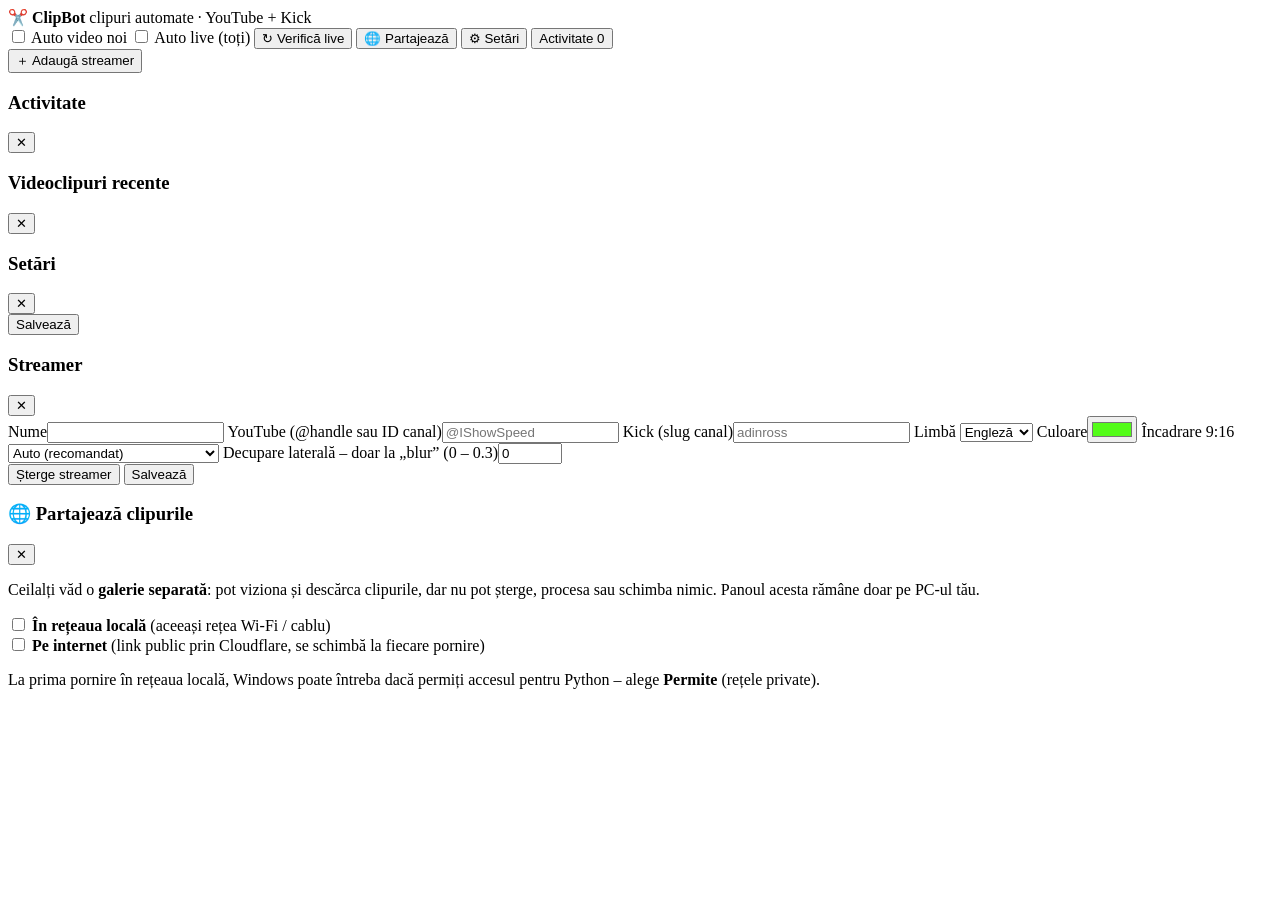
==== web/index.html @ 59593f89 "ClipBot: automatic 9:16 clips from YouTube + Kick streamers - VOD and live clipping (audio/chat/heat" ====
<!doctype html>
<html lang="ro">
<head>
  <meta charset="utf-8">
  <meta name="viewport" content="width=device-width, initial-scale=1">
  <title>ClipBot – clipuri automate de la streameri</title>
  <link rel="stylesheet" href="/style.css">
</head>
<body>
  <header class="topbar">
    <div class="brand">✂️ <b>ClipBot</b> <span class="muted">clipuri automate · YouTube + Kick</span></div>
    <div class="top-actions">
      <label class="switch" title="Verifică periodic videoclipurile noi și le procesează automat">
        <input type="checkbox" id="autoScan"><span class="slider"></span> Auto video noi
      </label>
      <label class="switch" title="Monitorizează live-urile tuturor streamerilor și face clipuri în timp real">
        <input type="checkbox" id="autoLive"><span class="slider"></span> Auto live (toți)
      </label>
      <button id="btnCheckLive" class="btn ghost">↻ Verifică live</button>
      <button id="btnShare" class="btn ghost" title="Arată clipurile și altora (doar vizionare + descărcare)">🌐 Partajează</button>
      <button id="btnSettings" class="btn ghost">⚙ Setări</button>
      <button id="btnJobs" class="btn">Activitate <span id="jobsCount" class="pill">0</span></button>
    </div>
  </header>

  <div class="layout">
    <nav class="sidebar">
      <div id="nav"></div>
      <button class="btn ghost full" id="btnAddStreamer">＋ Adaugă streamer</button>
      <div class="sys" id="sysInfo"></div>
    </nav>
    <main id="main"></main>
  </div>

  <aside class="drawer" id="jobsDrawer">
    <div class="drawer-head">
      <h3>Activitate</h3>
      <button class="btn ghost sm" data-close="jobsDrawer">✕</button>
    </div>
    <div id="jobsList" class="jobs"></div>
  </aside>

  <div class="modal" id="videosModal">
    <div class="modal-box wide">
      <div class="modal-head">
        <h3 id="videosTitle">Videoclipuri recente</h3>
        <button class="btn ghost sm" data-close="videosModal">✕</button>
      </div>
      <div id="videosBody" class="videos"></div>
    </div>
  </div>

  <div class="modal" id="settingsModal">
    <div class="modal-box">
      <div class="modal-head">
        <h3>Setări</h3>
        <button class="btn ghost sm" data-close="settingsModal">✕</button>
      </div>
      <form id="settingsForm" class="form-grid"></form>
      <div class="modal-foot">
        <button class="btn" id="saveSettings">Salvează</button>
      </div>
    </div>
  </div>

  <div class="modal" id="streamerModal">
    <div class="modal-box">
      <div class="modal-head">
        <h3 id="streamerModalTitle">Streamer</h3>
        <button class="btn ghost sm" data-close="streamerModal">✕</button>
      </div>
      <form id="streamerForm" class="form-grid">
        <input type="hidden" name="id">
        <label>Nume<input name="name" required></label>
        <label>YouTube (@handle sau ID canal)<input name="youtube" placeholder="@IShowSpeed"></label>
        <label>Kick (slug canal)<input name="kick" placeholder="adinross"></label>
        <label>Limbă
          <select name="language"><option value="en">Engleză</option><option value="ro">Română</option><option value="">Auto</option></select>
        </label>
        <label>Culoare<input name="color" type="color" value="#53fc18"></label>
        <label>Încadrare 9:16
          <select name="layout">
            <option value="auto">Auto (recomandat)</option>
            <option value="split">Split: facecam sus + joc jos</option>
            <option value="crop">Crop pe față (IRL / just chatting)</option>
            <option value="blur">Tot cadrul + fundal blurat</option>
          </select>
        </label>
        <label>Decupare laterală – doar la „blur” (0 – 0.3)<input name="crop_sides" type="number" step="0.02" min="0" max="0.3" value="0"></label>
      </form>
      <div class="modal-foot">
        <button class="btn danger ghost" id="deleteStreamer">Șterge streamer</button>
        <button class="btn" id="saveStreamer">Salvează</button>
      </div>
    </div>
  </div>

  <div class="modal" id="shareModal">
    <div class="modal-box">
      <div class="modal-head">
        <h3>🌐 Partajează clipurile</h3>
        <button class="btn ghost sm" data-close="shareModal">✕</button>
      </div>
      <div class="share-body">
        <p class="muted">Ceilalți văd o <b>galerie separată</b>: pot viziona și descărca clipurile, dar nu pot șterge,
          procesa sau schimba nimic. Panoul acesta rămâne doar pe PC-ul tău.</p>
        <label class="switch"><input type="checkbox" id="shareLan"><span class="slider"></span>
          <b>În rețeaua locală</b> <span class="muted">(aceeași rețea Wi-Fi / cablu)</span></label>
        <div id="shareLanUrls" class="share-urls"></div>
        <label class="switch"><input type="checkbox" id="shareNet"><span class="slider"></span>
          <b>Pe internet</b> <span class="muted">(link public prin Cloudflare, se schimbă la fiecare pornire)</span></label>
        <div id="shareNetUrl" class="share-urls"></div>
        <div id="shareLocal" class="share-urls muted"></div>
        <p class="muted small">La prima pornire în rețeaua locală, Windows poate întreba dacă permiți accesul pentru
          Python – alege <b>Permite</b> (rețele private).</p>
      </div>
    </div>
  </div>

  <div id="toast"></div>
  <script src="/app.js"></script>
</body>
</html>
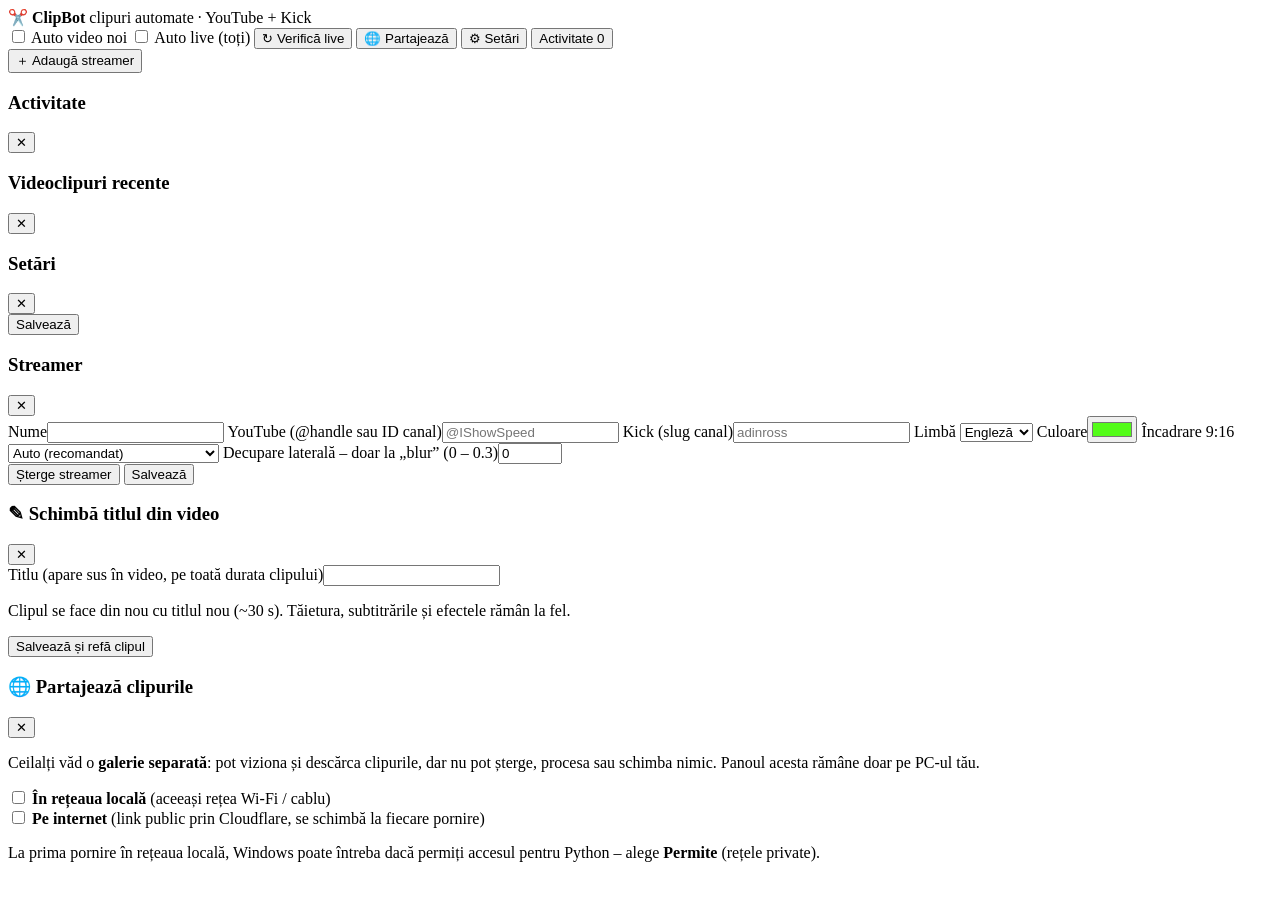
==== commit f755d824: "Romanian ASR model, edit in-video titles, live stall watchdog, better live moments - eek/whisper-tur" ====
--- a/web/index.html
+++ b/web/index.html
@@ -95,6 +95,22 @@
     </div>
   </div>
 
+  <div class="modal" id="titleModal">
+    <div class="modal-box">
+      <div class="modal-head">
+        <h3>✎ Schimbă titlul din video</h3>
+        <button class="btn ghost sm" data-close="titleModal">✕</button>
+      </div>
+      <form id="titleForm" class="form-grid">
+        <label style="grid-column: 1 / -1">Titlu (apare sus în video, pe toată durata clipului)<input name="title" minlength="2" maxlength="90" required></label>
+        <p class="hint">Clipul se face din nou cu titlul nou (~30 s). Tăietura, subtitrările și efectele rămân la fel.</p>
+      </form>
+      <div class="modal-foot">
+        <button class="btn" id="saveTitle">Salvează și refă clipul</button>
+      </div>
+    </div>
+  </div>
+
   <div class="modal" id="shareModal">
     <div class="modal-box">
       <div class="modal-head">
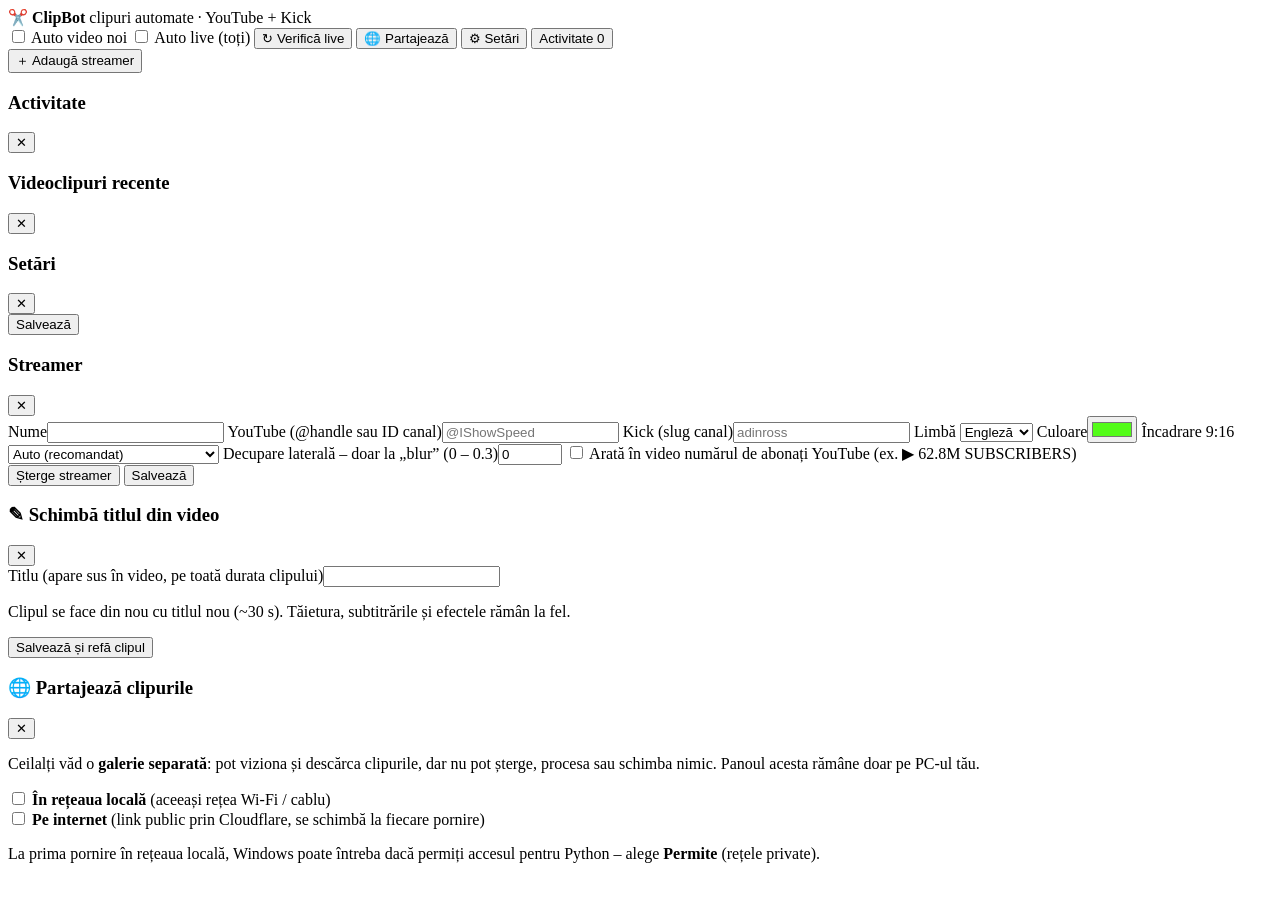
==== commit 98ea5bcf: "Emoji hook titles, header with subscriber badge, unlimited live clips, sharper live moments - Header" ====
--- a/web/index.html
+++ b/web/index.html
@@ -4,7 +4,7 @@
   <meta charset="utf-8">
   <meta name="viewport" content="width=device-width, initial-scale=1">
   <title>ClipBot – clipuri automate de la streameri</title>
-  <link rel="stylesheet" href="/style.css">
+  <link rel="stylesheet" href="/style.css?v=4">
 </head>
 <body>
   <header class="topbar">
@@ -87,6 +87,8 @@
           </select>
         </label>
         <label>Decupare laterală – doar la „blur” (0 – 0.3)<input name="crop_sides" type="number" step="0.02" min="0" max="0.3" value="0"></label>
+        <label class="check" style="grid-column: 1 / -1; flex-direction: row; align-items: center; gap: 8px">
+          <input name="show_subs" type="checkbox"> Arată în video numărul de abonați YouTube (ex. ▶ 62.8M SUBSCRIBERS)</label>
       </form>
       <div class="modal-foot">
         <button class="btn danger ghost" id="deleteStreamer">Șterge streamer</button>
@@ -134,6 +136,6 @@
   </div>
 
   <div id="toast"></div>
-  <script src="/app.js"></script>
+  <script src="/app.js?v=4"></script>
 </body>
 </html>
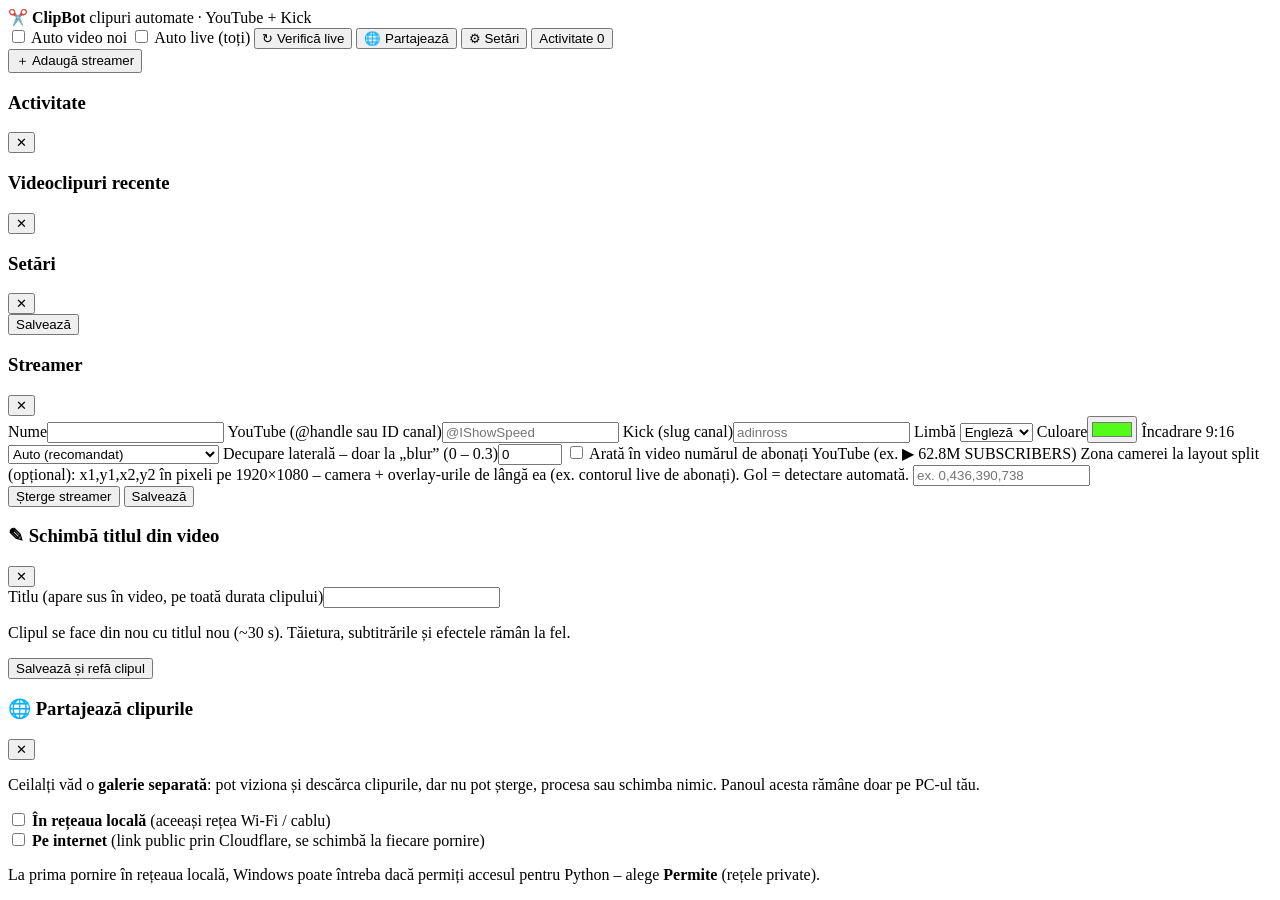
==== commit e749f488: "Cold open with the strongest action, min 20 s clips, streamer cam region with live counters - Every " ====
--- a/web/index.html
+++ b/web/index.html
@@ -4,7 +4,7 @@
   <meta charset="utf-8">
   <meta name="viewport" content="width=device-width, initial-scale=1">
   <title>ClipBot – clipuri automate de la streameri</title>
-  <link rel="stylesheet" href="/style.css?v=4">
+  <link rel="stylesheet" href="/style.css?v=5">
 </head>
 <body>
   <header class="topbar">
@@ -89,6 +89,9 @@
         <label>Decupare laterală – doar la „blur” (0 – 0.3)<input name="crop_sides" type="number" step="0.02" min="0" max="0.3" value="0"></label>
         <label class="check" style="grid-column: 1 / -1; flex-direction: row; align-items: center; gap: 8px">
           <input name="show_subs" type="checkbox"> Arată în video numărul de abonați YouTube (ex. ▶ 62.8M SUBSCRIBERS)</label>
+        <label style="grid-column: 1 / -1">Zona camerei la layout split (opțional): x1,y1,x2,y2 în pixeli pe 1920×1080 –
+          camera + overlay-urile de lângă ea (ex. contorul live de abonați). Gol = detectare automată.
+          <input name="cam_region" placeholder="ex. 0,436,390,738"></label>
       </form>
       <div class="modal-foot">
         <button class="btn danger ghost" id="deleteStreamer">Șterge streamer</button>
@@ -136,6 +139,6 @@
   </div>
 
   <div id="toast"></div>
-  <script src="/app.js?v=4"></script>
+  <script src="/app.js?v=5"></script>
 </body>
 </html>
